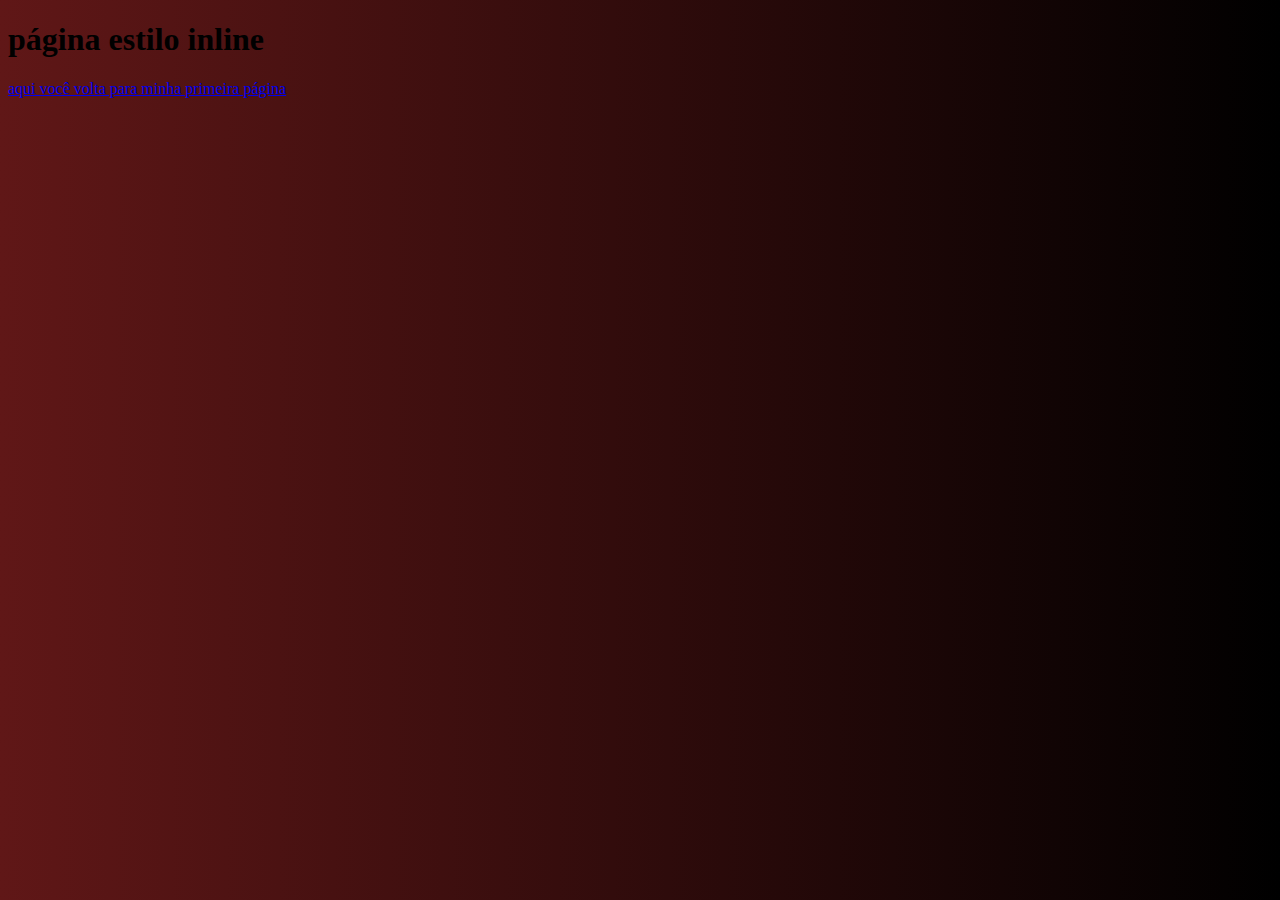
==== pagina02.html @ 86d6affa "Add files via upload" ====
<!DOCTYPE html>
<html lang="pt-br">
<head>
    <meta charset="UTF-8">
    <meta name="viewport" content="width=device-width, initial-scale=1.0">
    <title>segunda pagina</title>
</head>
<body style="background-image: linear-gradient( to right, rgb(96, 23, 23),rgb(0, 0, 0))">
    <h1>página estilo inline</h1>
    <a href="index.html" target="_self">aqui você volta para minha primeira página </a>
</body>
</html>
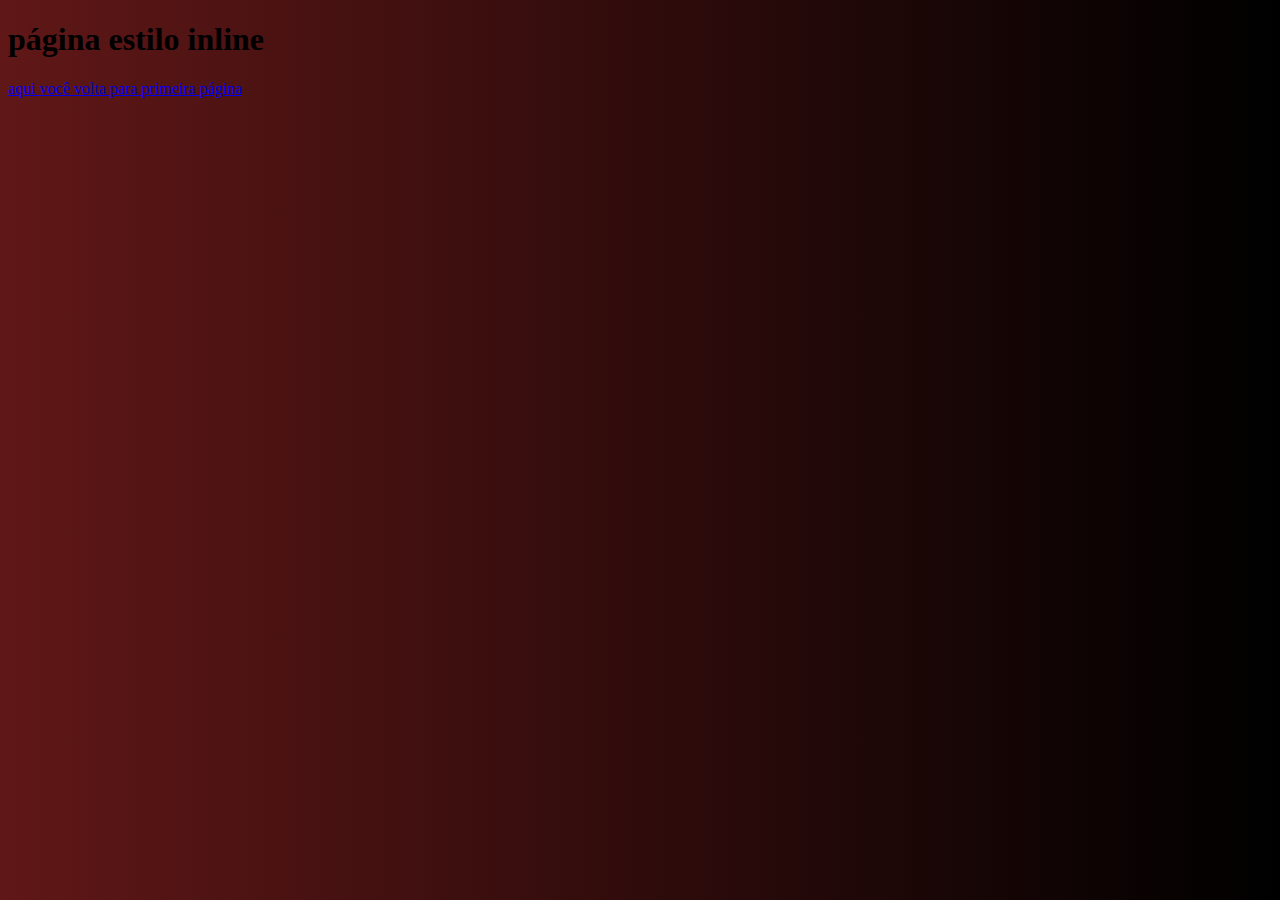
==== commit 247cb4bf: "mudaça de texto" ====
--- a/pagina02.html
+++ b/pagina02.html
@@ -7,6 +7,6 @@
 </head>
 <body style="background-image: linear-gradient( to right, rgb(96, 23, 23),rgb(0, 0, 0))">
     <h1>página estilo inline</h1>
-    <a href="index.html" target="_self">aqui você volta para minha primeira página </a>
+    <a href="index.html" target="_self">aqui você volta para primeira página </a>
 </body>
 </html>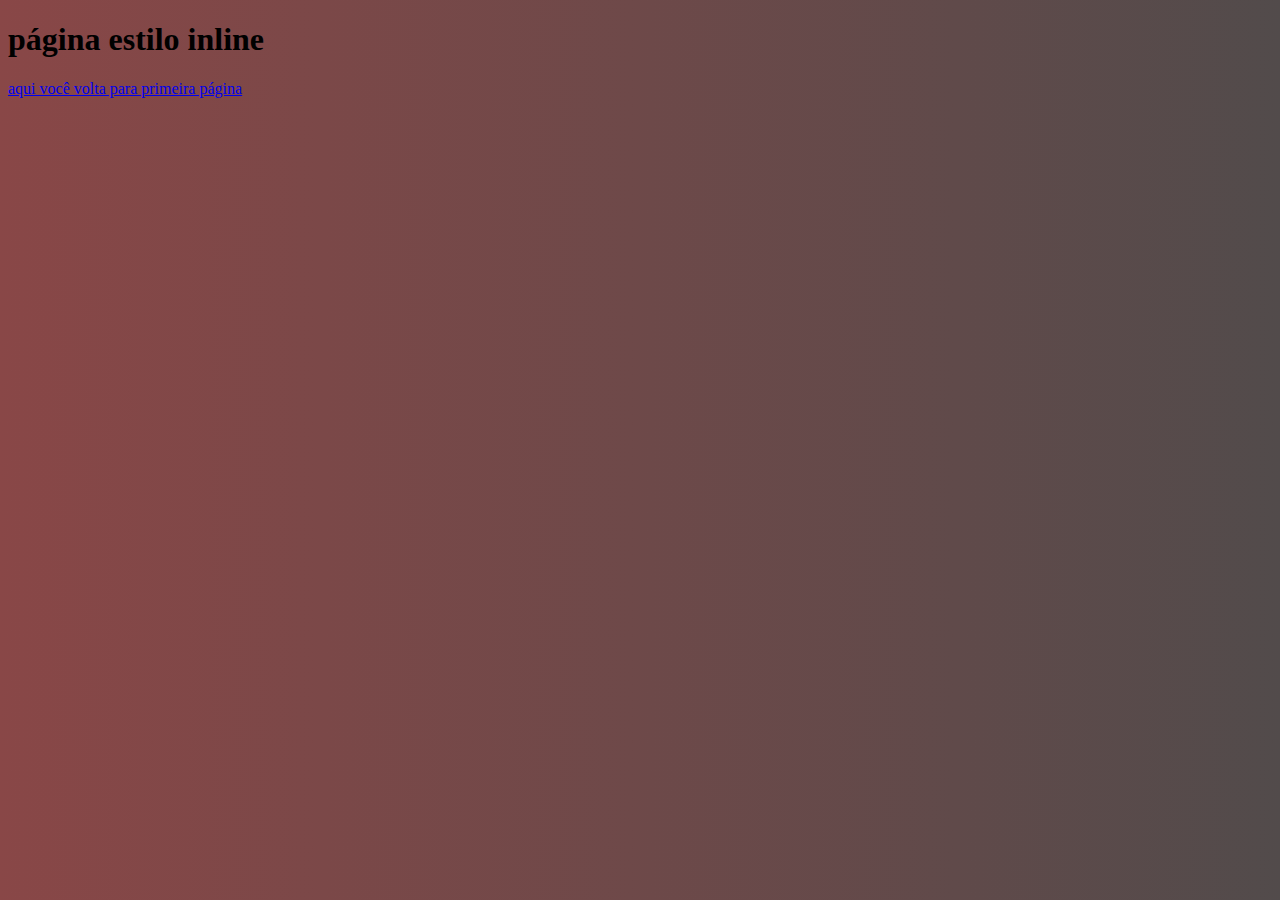
==== commit 2f39130f: "github" ====
--- a/pagina02.html
+++ b/pagina02.html
@@ -5,8 +5,9 @@
     <meta name="viewport" content="width=device-width, initial-scale=1.0">
     <title>segunda pagina</title>
 </head>
-<body style="background-image: linear-gradient( to right, rgb(96, 23, 23),rgb(0, 0, 0))">
+<body style="background-image: linear-gradient( to right, rgb(137, 71, 71),rgb(82, 75, 75))">
     <h1>página estilo inline</h1>
-    <a href="index.html" target="_self">aqui você volta para primeira página </a>
+    <a href="index.html" target="_self">aqui você volta para primeira página</a>
+    <img src="https://i.pinimg.com/236x/0c/5c/7b/0c5c7bb8a70b7617160a47cb3a97c99b.jpg" alt="">
 </body>
 </html>